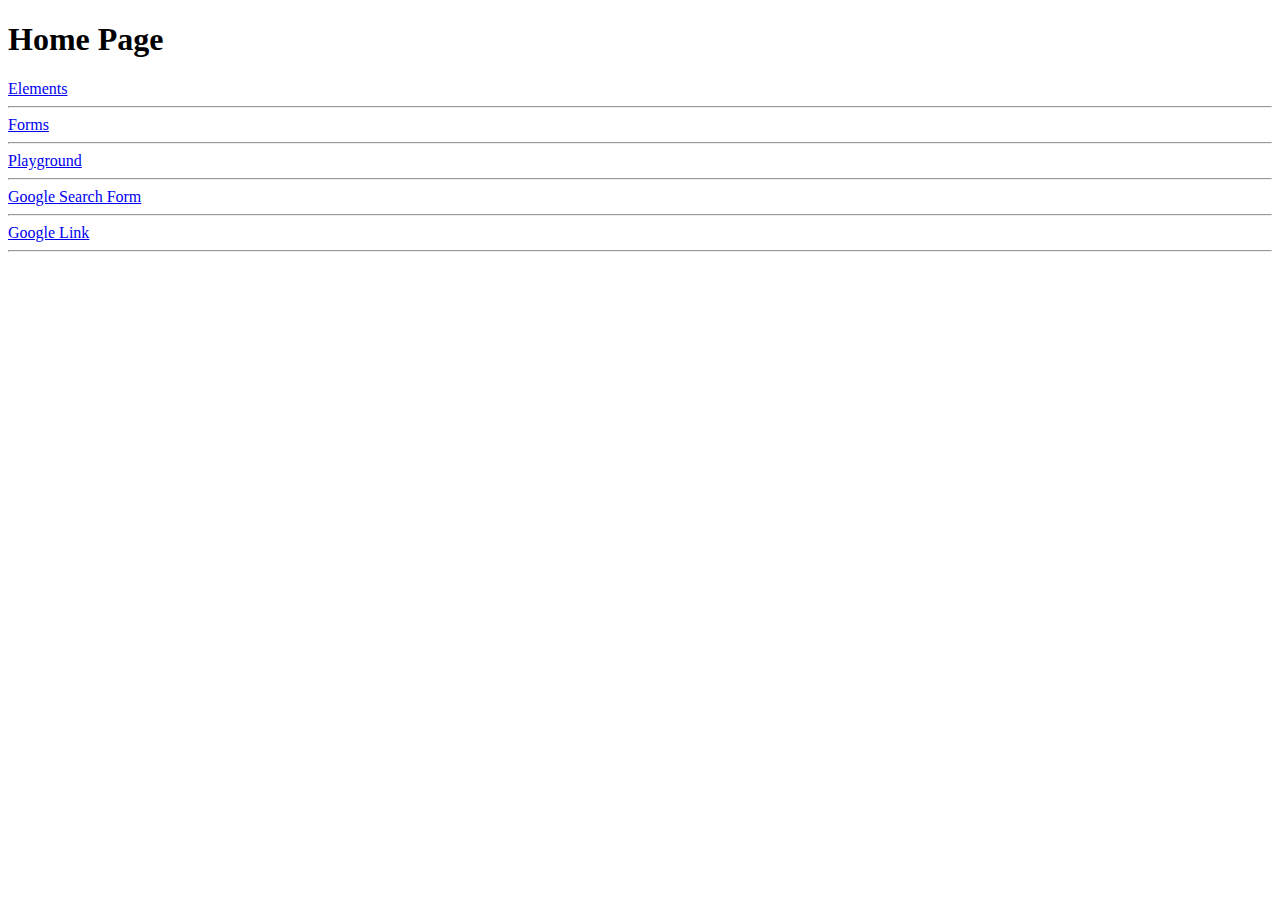
==== index.html @ fb4f17c3 "Initial commit" ====
<!DOCTYPE html>
<html lang="en">
  <head>
    <meta charset="UTF-8" />
    <meta name="viewport" content="width=device-width, initial-scale=1.0" />
    <meta http-equiv="X-UA-Compatible" content="ie=edge" />
    <title>Static Template</title>
  </head>
  <body>
    <h1>Home Page</h1>
    <a href="elements.html">Elements</a>
    <hr />
    <a href="form.html">Forms</a>
    <hr />
    <a href="playground.html">Playground</a>
    <hr />
    <a href="googleSearchForm.html"> Google Search Form</a>
    <hr />
    <a href="https://www.google.com" target="_blank"> Google Link</a>
    <hr />
    </div>
  </body>
</html>
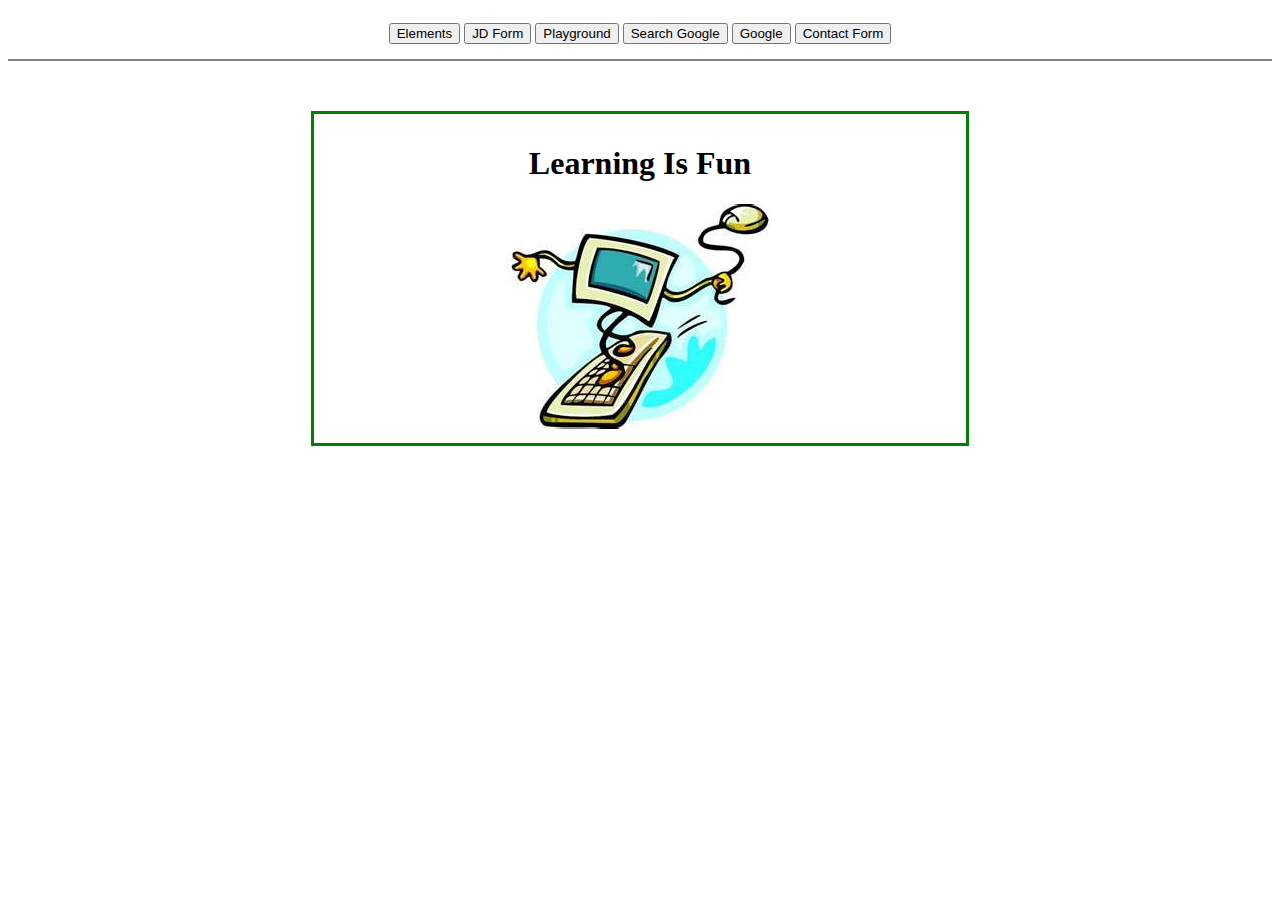
==== commit f3905451: "Latest Changes" ====
--- a/index.html
+++ b/index.html
@@ -4,20 +4,60 @@
     <meta charset="UTF-8" />
     <meta name="viewport" content="width=device-width, initial-scale=1.0" />
     <meta http-equiv="X-UA-Compatible" content="ie=edge" />
+    <link rel="stylesheet" href="styles.css" />
     <title>Static Template</title>
   </head>
   <body>
-    <h1>Home Page</h1>
-    <a href="elements.html">Elements</a>
-    <hr />
-    <a href="form.html">Forms</a>
-    <hr />
-    <a href="playground.html">Playground</a>
-    <hr />
-    <a href="googleSearchForm.html"> Google Search Form</a>
-    <hr />
-    <a href="https://www.google.com" target="_blank"> Google Link</a>
-    <hr />
+    <header>
+      <div class="menu">
+        <button
+          class="navBtn"
+          id="elementsBtn"
+          onclick="location.href='elements.html';"
+        >
+          Elements
+        </button>
+        <button
+          class="navBtn"
+          id="jdFormBtn"
+          onclick="location.href='form.html';"
+        >
+          JD Form
+        </button>
+        <button
+          class="navBtn"
+          id="playgroundBtn"
+          onclick="location.href='playground.html';"
+        >
+          Playground
+        </button>
+        <button
+          class="navBtn"
+          id="googleSearchBtn"
+          onclick="location.href='googleSearchForm.html';"
+        >
+          Search Google
+        </button>
+        <button
+          class="navBtn"
+          id="googleBtn"
+          onclick="location.href='https://www.google.com';"
+        >
+          Google
+        </button>
+        <button
+          class="navBtn"
+          id="contactBtn"
+          onclick="location.href='contactForm.html';"
+        >
+          Contact Form
+        </button>
+      </div>
+    </header>
+    <div class="center">
+      <h1>Learning Is Fun</h1>
+
+      <img src="54532.png" />
     </div>
   </body>
 </html>
--- a/styles.css
+++ b/styles.css
@@ -0,0 +1,54 @@
+form {
+  background-color: green;
+  border: 2px solid;
+}
+
+form div {
+  background-color: yellow;
+  height: 20px;
+  margin: 20px;
+}
+
+form div.textArea {
+  height: 60px;
+}
+
+form div.textAreaLabel {
+  margin: 0px;
+}
+
+form .dropdown {
+  height: 40px;
+}
+
+form .dropdown .options {
+  display: none;
+  margin: 0px;
+  width: 70px;
+}
+
+form .dropdown:hover .options {
+  display: block;
+}
+
+header {
+  border-bottom: 2px solid gray;
+  padding: 15px;
+  margin-bottom: 50px;
+}
+
+.menu {
+  display: inline-block;
+  margin: auto;
+  width: 100%;
+  text-align: center;
+}
+
+.center {
+  padding-top: 20px;
+  margin: auto;
+  width: 50%;
+  border: 3px solid green;
+  padding: 10px;
+  text-align: center;
+}
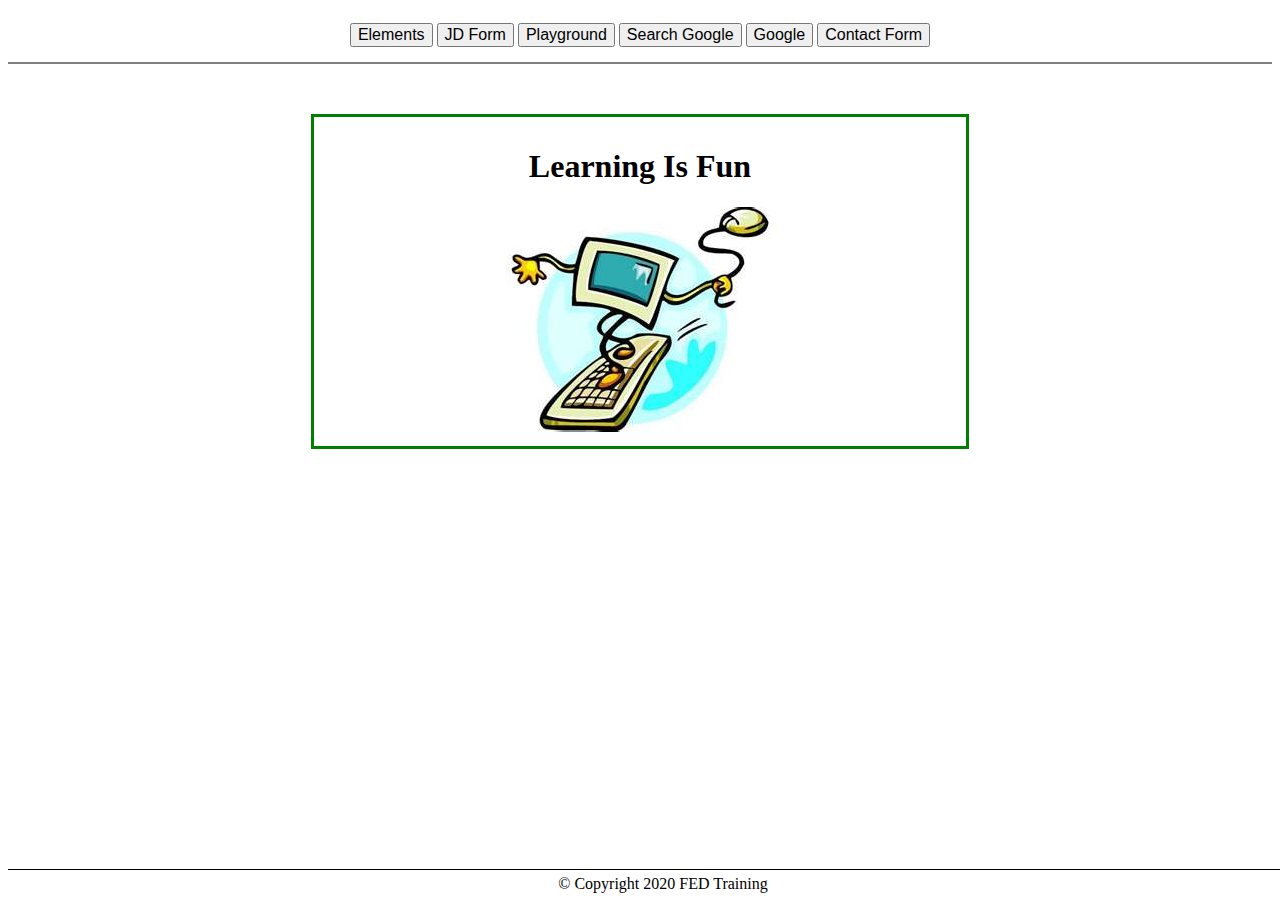
==== commit fb143821: "Fix styles" ====
--- a/index.html
+++ b/index.html
@@ -59,5 +59,8 @@
 
       <img src="54532.png" />
     </div>
+    <footer>
+      <footer>&copy; Copyright 2020 FED Training</footer>
+    </footer>
   </body>
 </html>
--- a/styles.css
+++ b/styles.css
@@ -44,6 +44,10 @@
   text-align: center;
 }
 
+.menu button {
+  font-size: 16px;
+}
+
 .center {
   padding-top: 20px;
   margin: auto;
@@ -51,4 +55,15 @@
   border: 3px solid green;
   padding: 10px;
   text-align: center;
+  min-width: fit-content;
 }
+
+footer {
+  border-top: 1px solid black;
+  bottom: 0px;
+  position: absolute;
+  width: 100%;
+  height: 20px;
+  padding: 5px;
+  text-align: center;
+}
